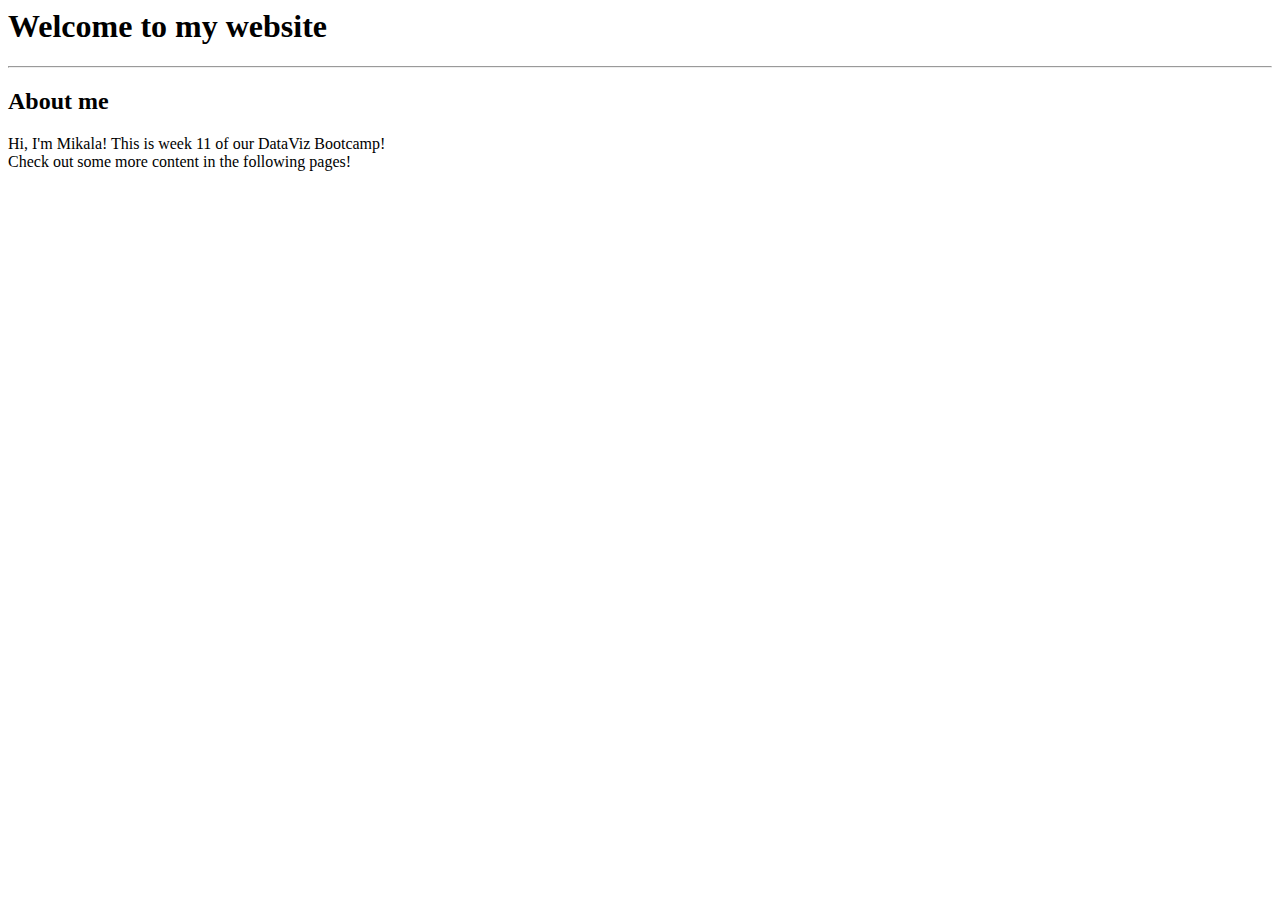
==== index.html @ b4680546 "Update index.html" ====
<html>
    <head>
        <title> My Home Page </title>
    </head>

    <body>
        <h1>Welcome to my website</h1>
        <hr>
        <h2>About me</h2>
        <p>Hi, I'm Mikala! This is week 11 of our DataViz Bootcamp! <br>   
        Check out some more content in the following pages!
    </p> 
    </body>

    <footer>
    </footer>
</html>
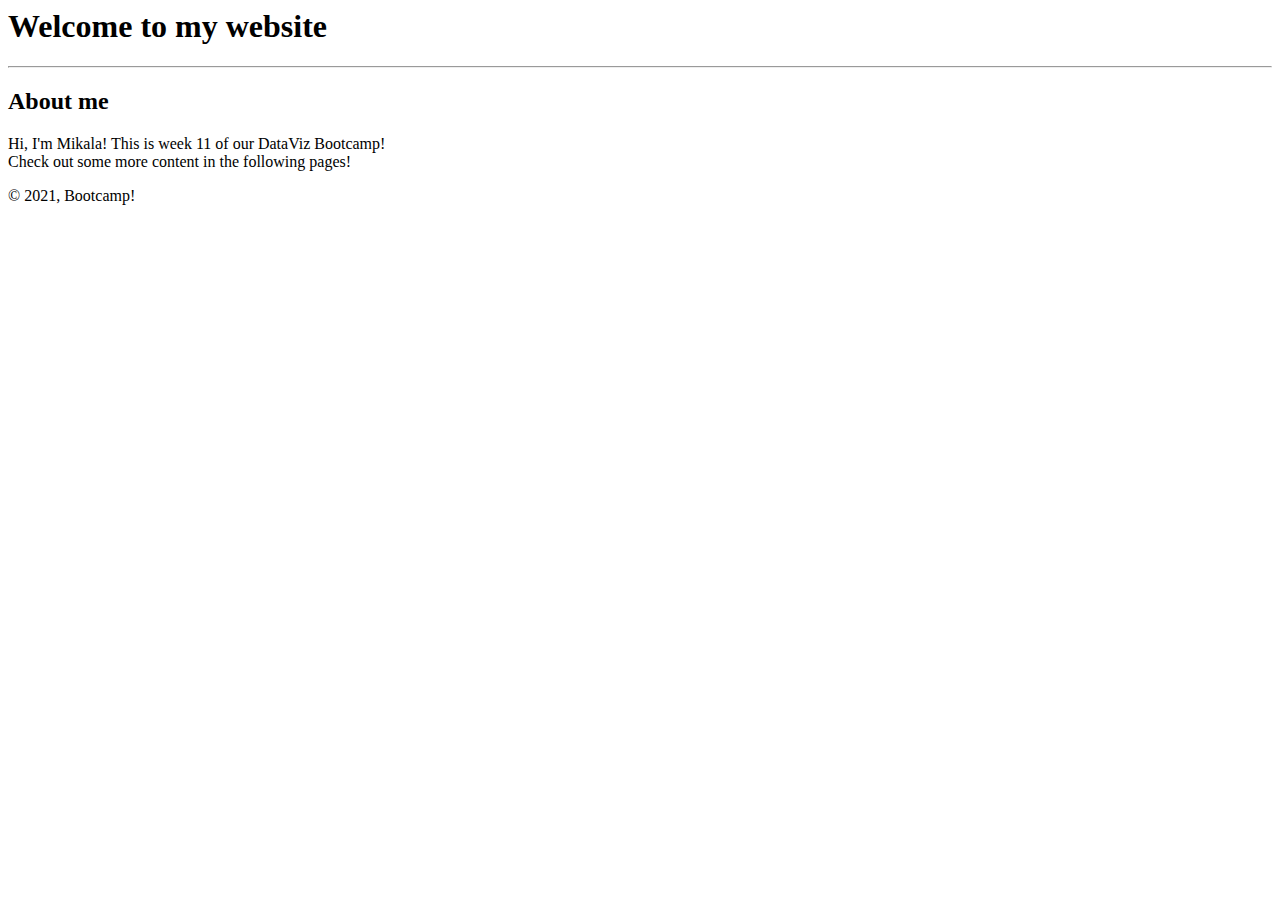
==== commit fe7bd2c6: "Update index.html" ====
--- a/index.html
+++ b/index.html
@@ -13,5 +13,6 @@
     </body>
 
     <footer>
+        <p>&copy; 2021, Bootcamp!</p>
     </footer>
 </html>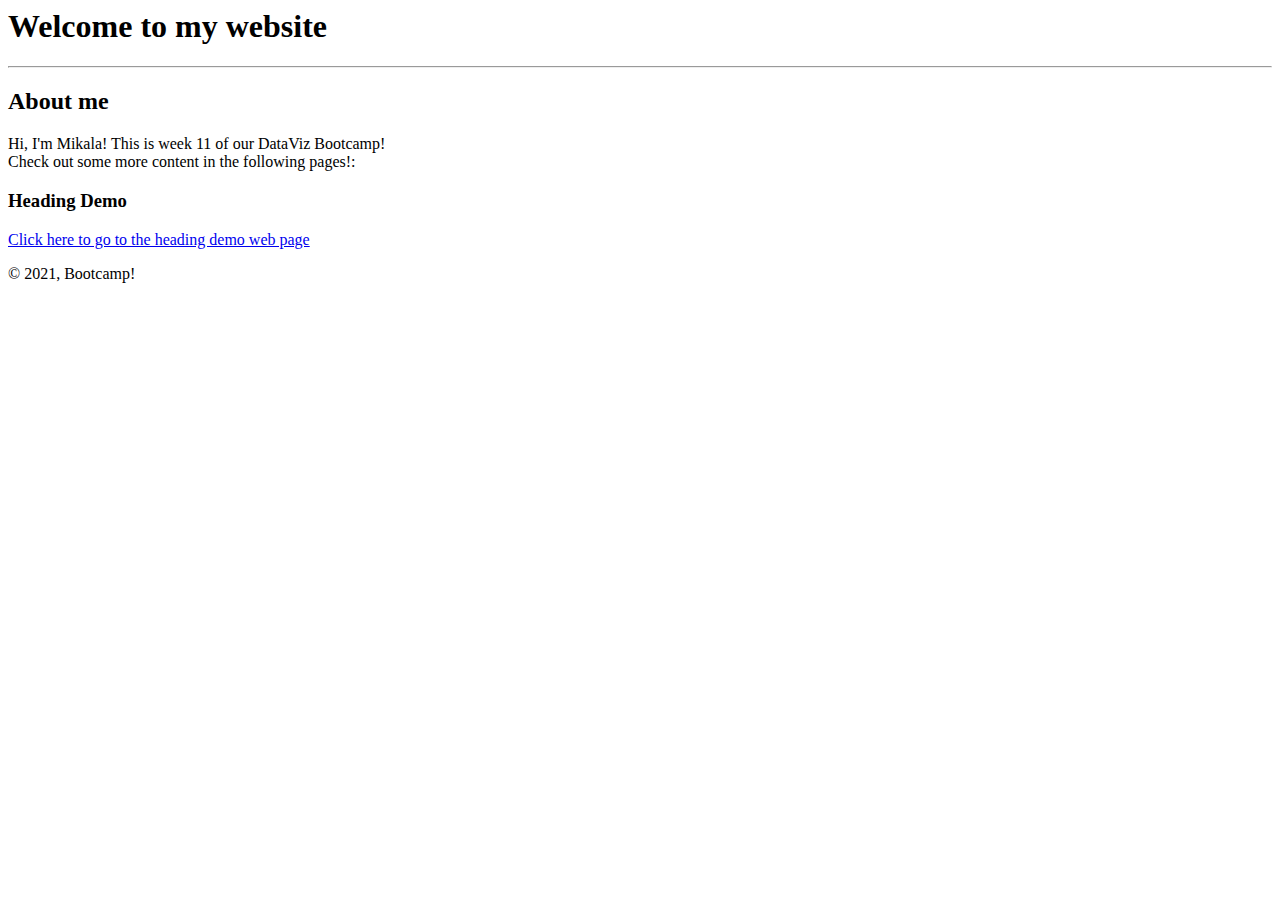
==== commit 9cad9b03: "updated links" ====
--- a/index.html
+++ b/index.html
@@ -8,8 +8,10 @@
         <hr>
         <h2>About me</h2>
         <p>Hi, I'm Mikala! This is week 11 of our DataViz Bootcamp! <br>   
-        Check out some more content in the following pages!
+        Check out some more content in the following pages!:
     </p> 
+    <h3>Heading Demo</h3>
+    <a href="headings.html">Click here to go to the heading demo web page </a>
     </body>
 
     <footer>
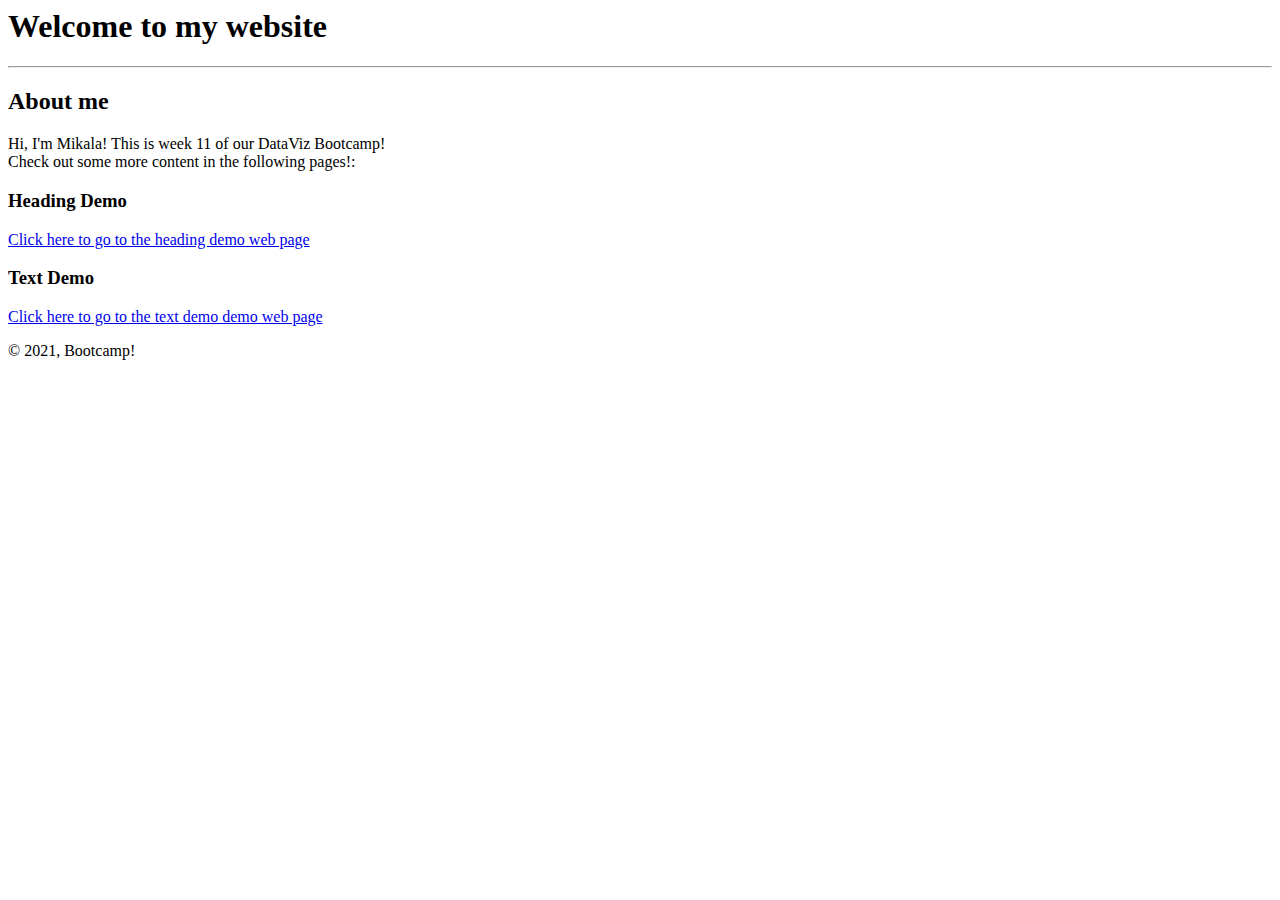
==== commit c5d202d7: "updated changes" ====
--- a/index.html
+++ b/index.html
@@ -12,6 +12,8 @@
     </p> 
     <h3>Heading Demo</h3>
     <a href="headings.html">Click here to go to the heading demo web page </a>
+    <h3>Text Demo</h3>
+    <a href="textdemo.html">Click here to go to the text demo demo web page </a>
     </body>
 
     <footer>
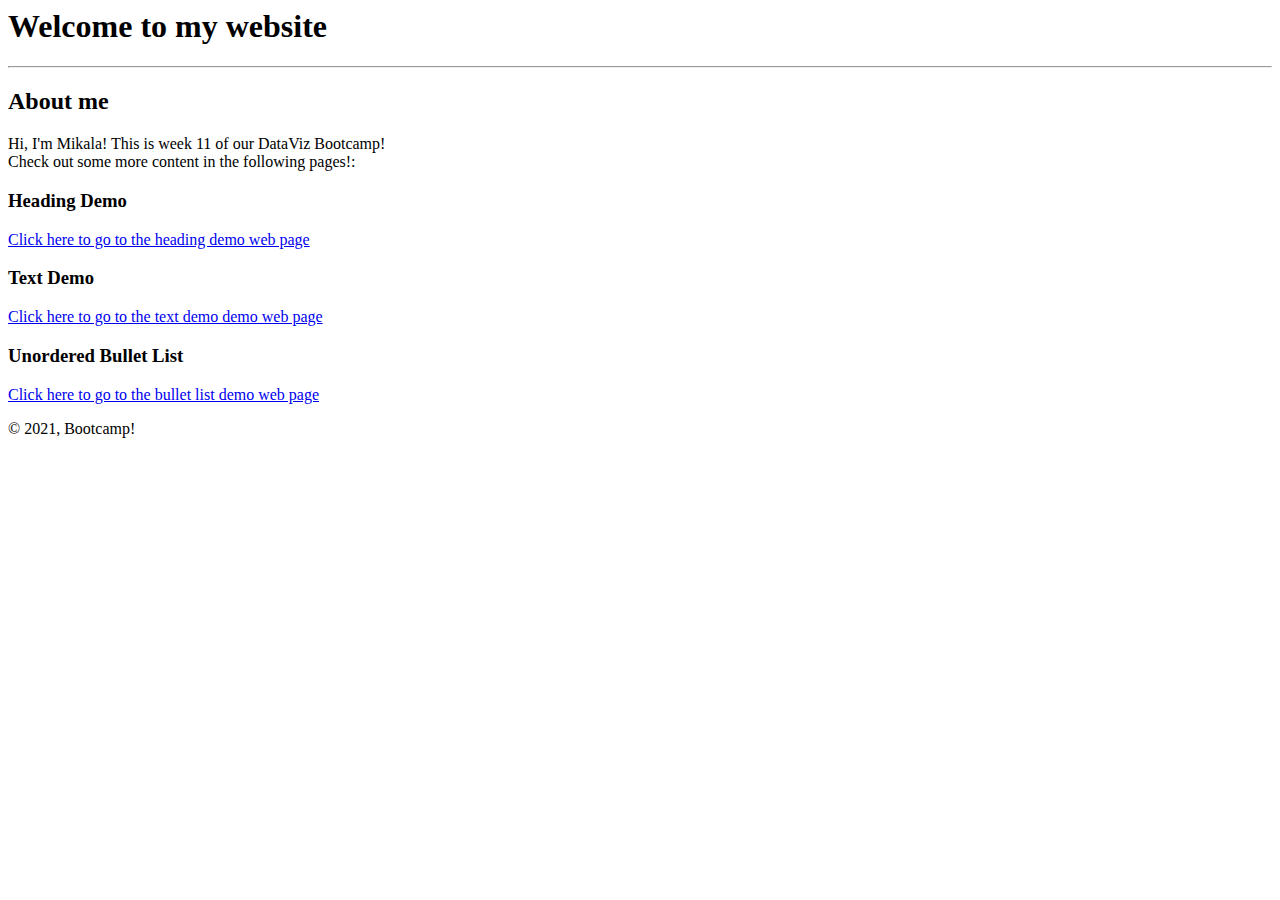
==== commit 7849e355: "updated files" ====
--- a/index.html
+++ b/index.html
@@ -15,6 +15,9 @@
     <h3>Text Demo</h3>
     <a href="textdemo.html">Click here to go to the text demo demo web page </a>
     </body>
+    <h3>Unordered Bullet List</h3>
+    <a href="bulletlist.html">Click here to go to the bullet list demo web page </a>
+    </body>
 
     <footer>
         <p>&copy; 2021, Bootcamp!</p>
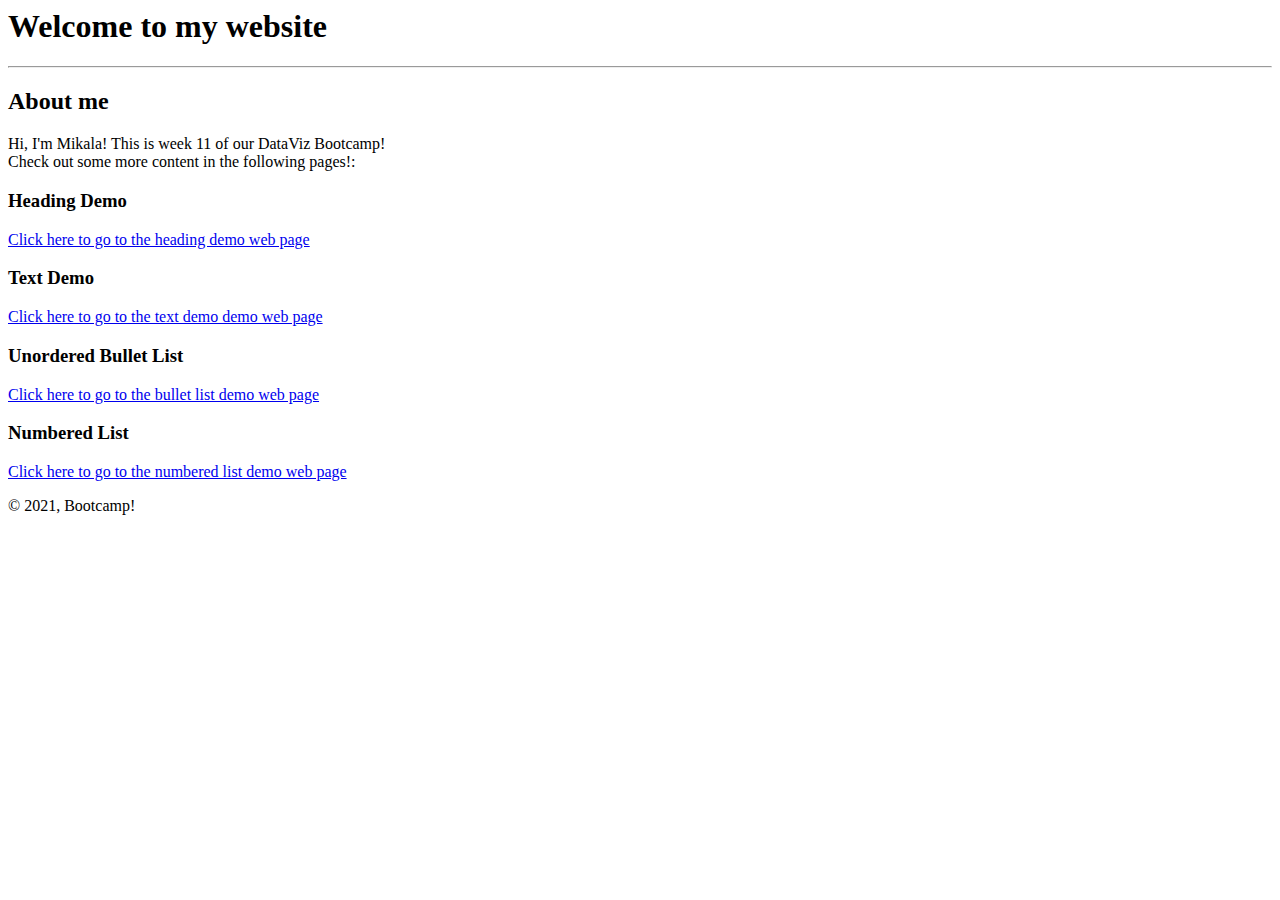
==== commit 2f608221: "updated files" ====
--- a/index.html
+++ b/index.html
@@ -18,6 +18,9 @@
     <h3>Unordered Bullet List</h3>
     <a href="bulletlist.html">Click here to go to the bullet list demo web page </a>
     </body>
+    <h3>Numbered List</h3>
+    <a href="numberedlist.html">Click here to go to the numbered list demo web page </a>
+    </body>
 
     <footer>
         <p>&copy; 2021, Bootcamp!</p>
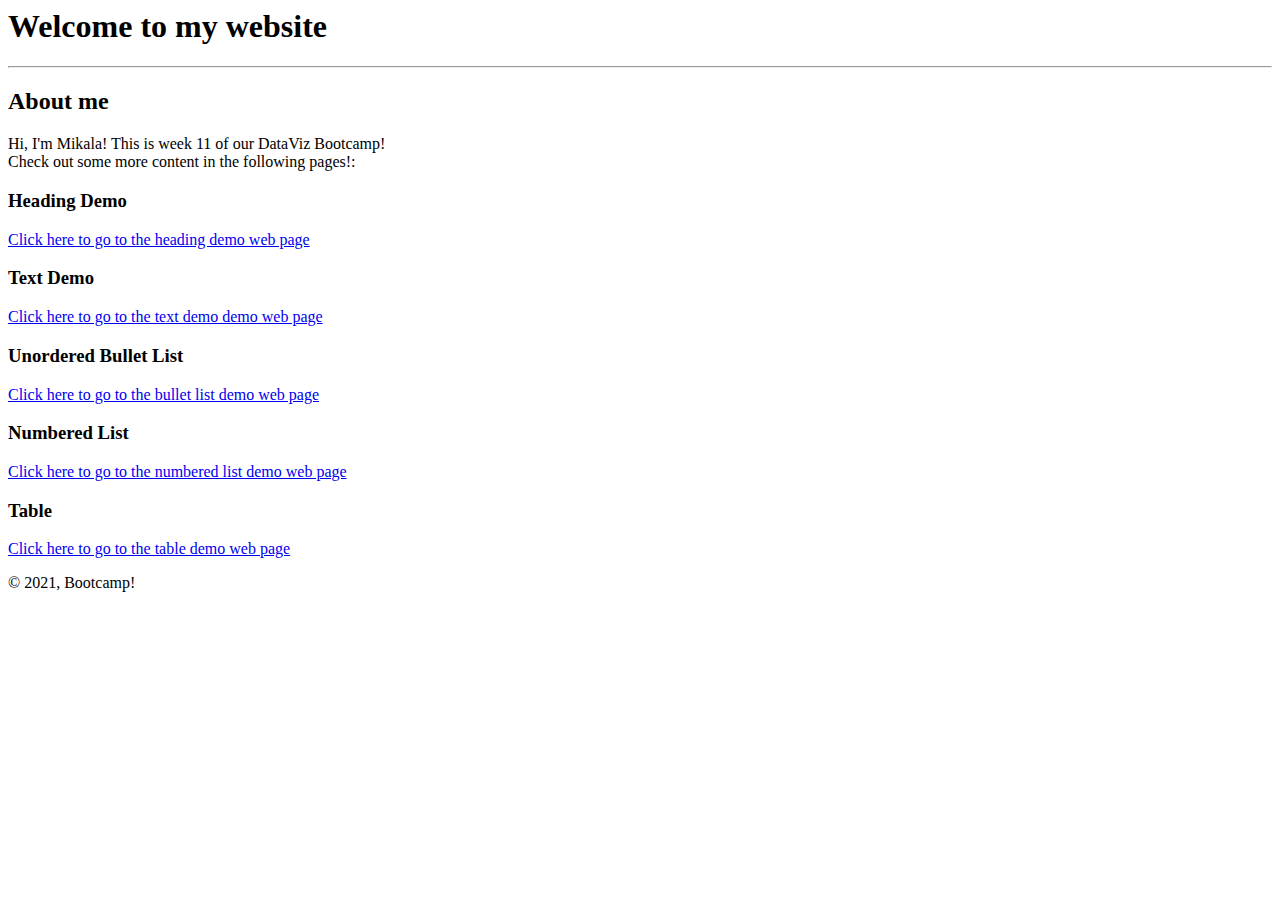
==== commit 7eb4a0be: "updated" ====
--- a/index.html
+++ b/index.html
@@ -21,6 +21,9 @@
     <h3>Numbered List</h3>
     <a href="numberedlist.html">Click here to go to the numbered list demo web page </a>
     </body>
+    <h3>Table</h3>
+    <a href="table.html">Click here to go to the table demo web page </a>
+    </body>
 
     <footer>
         <p>&copy; 2021, Bootcamp!</p>
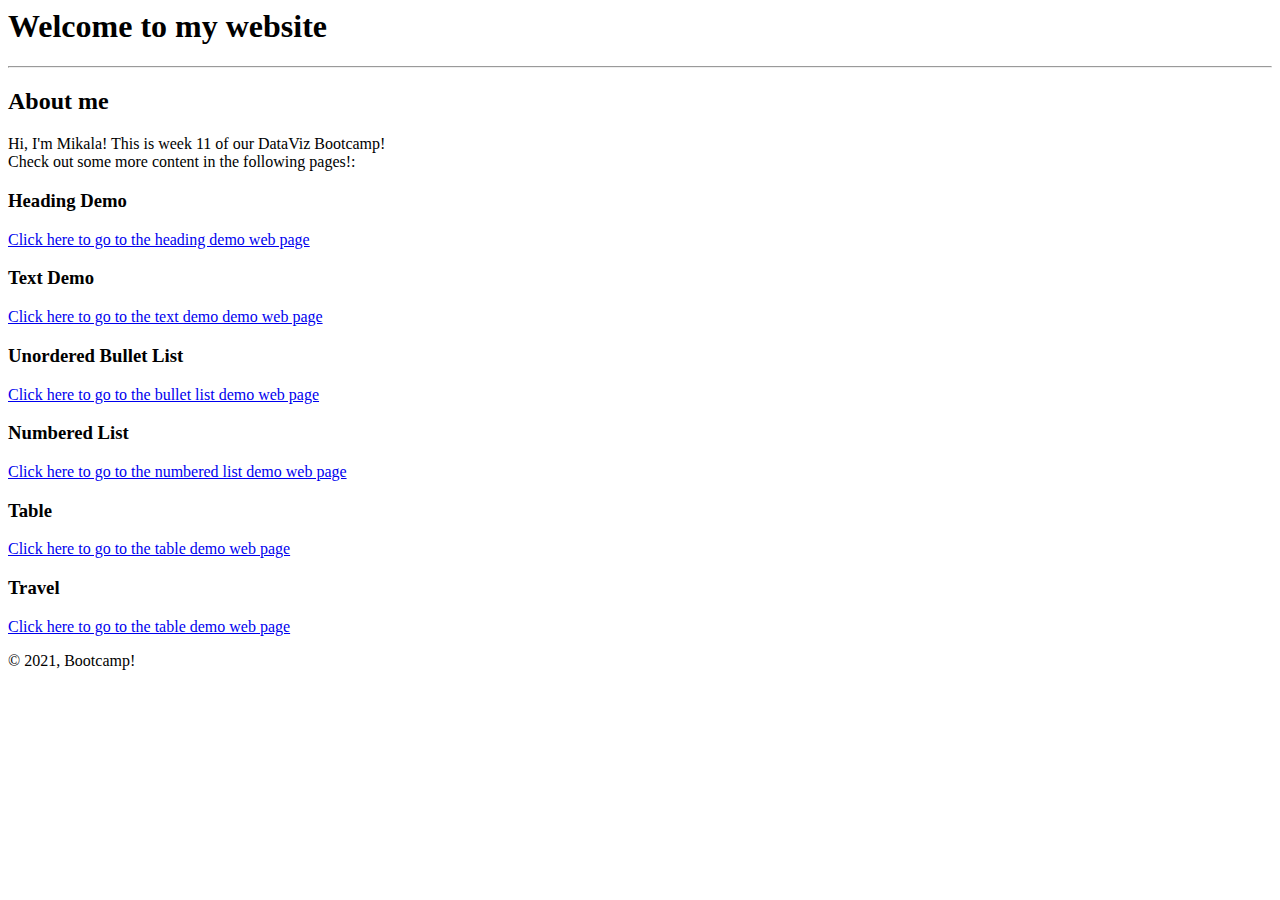
==== commit 13031844: "updates" ====
--- a/index.html
+++ b/index.html
@@ -24,6 +24,10 @@
     <h3>Table</h3>
     <a href="table.html">Click here to go to the table demo web page </a>
     </body>
+    <h3>Travel</h3>
+    <a href="travel.html">Click here to go to the table demo web page </a>
+    </body>
+
 
     <footer>
         <p>&copy; 2021, Bootcamp!</p>
